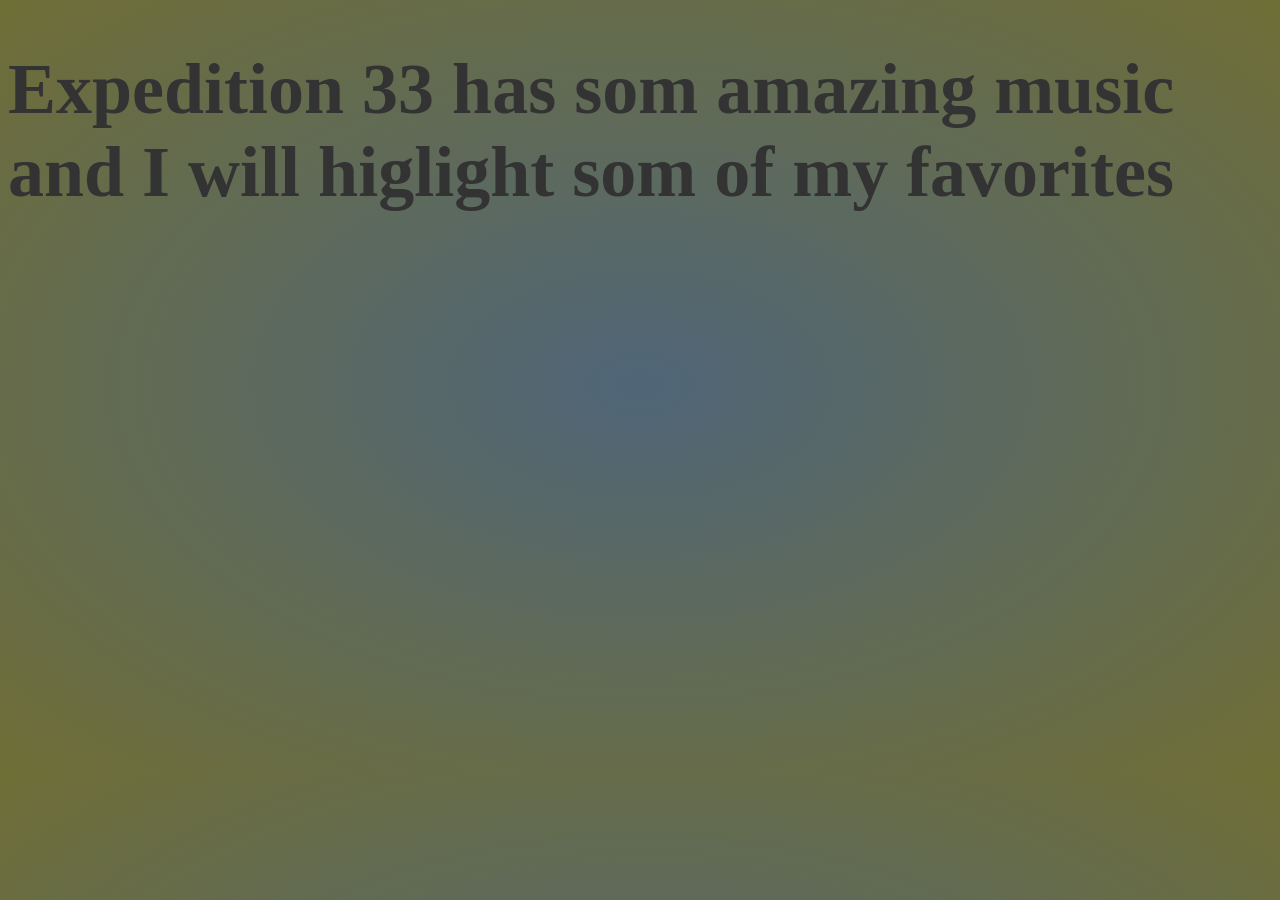
==== music.html @ ed7c9d73 "created-projekt" ====
<!DOCTYPE html>
<html lang="en">
  <head>
    <meta charset="UTF-8" />
    <meta name="viewport" content="width=device-width, initial-scale=1.0" />
    <title>Document</title>
    <link rel="stylesheet" href="music.css" />
  </head>
  <body>
    <h1>
      Expedition 33 has som amazing music and I will higlight som of my
      favorites
    </h1>
    <div class="container">
      <div class="container-1">
        <iframe
          width="100%"
          height="100%"
          src="https://www.youtube.com/embed/LpNVf8sczqU?si=n-HGjusX0Dhzya1i"
          title="YouTube video player"
          frameborder="0"
          allow="accelerometer; autoplay; clipboard-write; encrypted-media; gyroscope; picture-in-picture; web-share"
          referrerpolicy="strict-origin-when-cross-origin"
          allowfullscreen
        ></iframe>
      </div>
    </div>
  </body>
</html>
---- music.css ----
body {
  background: -webkit-Radial-gradient(#506679, #6f6e36);
  -webkit-background-clip: text;
  -webkit-text-fill-color: transparent;
  background-size: cover;
}

h1 {
  font-size: 72px;
  background: -webkit-linear-gradient(#333, #333);
  -webkit-background-clip: text;
  -webkit-text-fill-color: transparent;
}

.container-1 iframe {
  height: 55vh;
  width: 100vh;
}
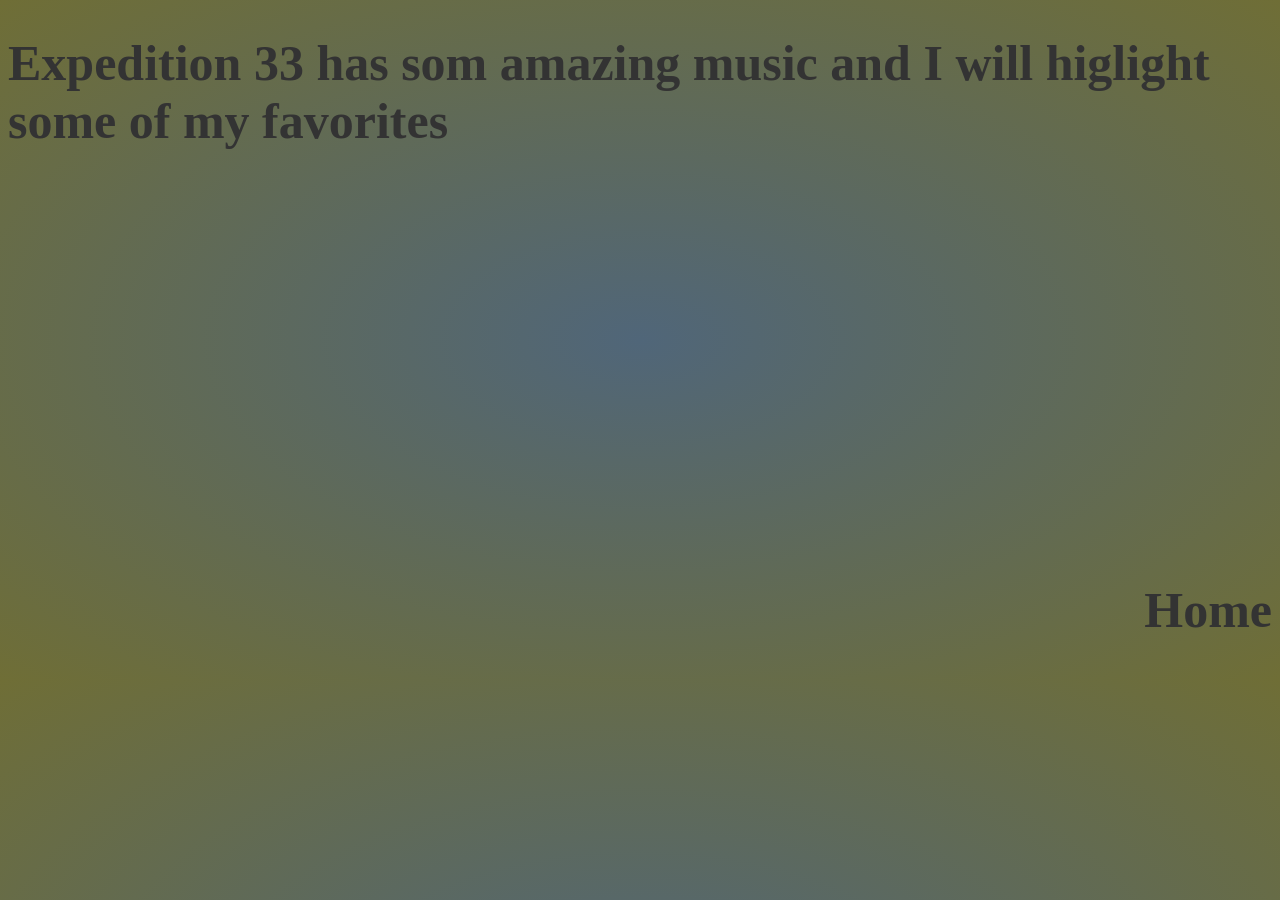
==== commit 0d53f974: "created-projekt" ====
--- a/music.html
+++ b/music.html
@@ -8,7 +8,7 @@
   </head>
   <body>
     <h1>
-      Expedition 33 has som amazing music and I will higlight som of my
+      Expedition 33 has som amazing music and I will higlight some of my
       favorites
     </h1>
     <div class="container">
@@ -24,6 +24,35 @@
           allowfullscreen
         ></iframe>
       </div>
+      <div class="container-2">
+        <iframe
+          width="100%"
+          height="100%"
+          src="https://www.youtube.com/embed/TcEdif_2PNY?si=LBfHarJ-tSf8d8sE"
+          title="YouTube video player"
+          frameborder="0"
+          allow="accelerometer; autoplay; clipboard-write; encrypted-media; gyroscope; picture-in-picture; web-share"
+          referrerpolicy="strict-origin-when-cross-origin"
+          allowfullscreen
+        ></iframe>
+      </div>
+      <div class="container-3">
+        <iframe
+          width="100%"
+          height="100%"
+          src="https://www.youtube.com/embed/p00EF6_b5pI?si=249LzZM4k4jzzbWk"
+          title="YouTube video player"
+          frameborder="0"
+          allow="accelerometer; autoplay; clipboard-write; encrypted-media; gyroscope; picture-in-picture; web-share"
+          referrerpolicy="strict-origin-when-cross-origin"
+          allowfullscreen
+        ></iframe>
+      </div>
+    </div>
+    <div class="Home">
+      <a href="index.html">
+        <h1>Home</h1>
+      </a>
     </div>
   </body>
 </html>
--- a/music.css
+++ b/music.css
@@ -6,13 +6,29 @@
 }
 
 h1 {
-  font-size: 72px;
+  font-size: 50px;
   background: -webkit-linear-gradient(#333, #333);
   -webkit-background-clip: text;
   -webkit-text-fill-color: transparent;
 }
-
+.container {
+  display: flex;
+  justify-content: space-evenly;
+}
 .container-1 iframe {
-  height: 55vh;
-  width: 100vh;
+  height: 40vh;
+  width: 60vh;
 }
+.container-2 iframe {
+  height: 40vh;
+  width: 60vh;
+}
+.container-3 iframe {
+  height: 40vh;
+  width: 60vh;
+}
+.Home {
+  display: flex;
+  justify-content: end;
+  align-items: start;
+}
